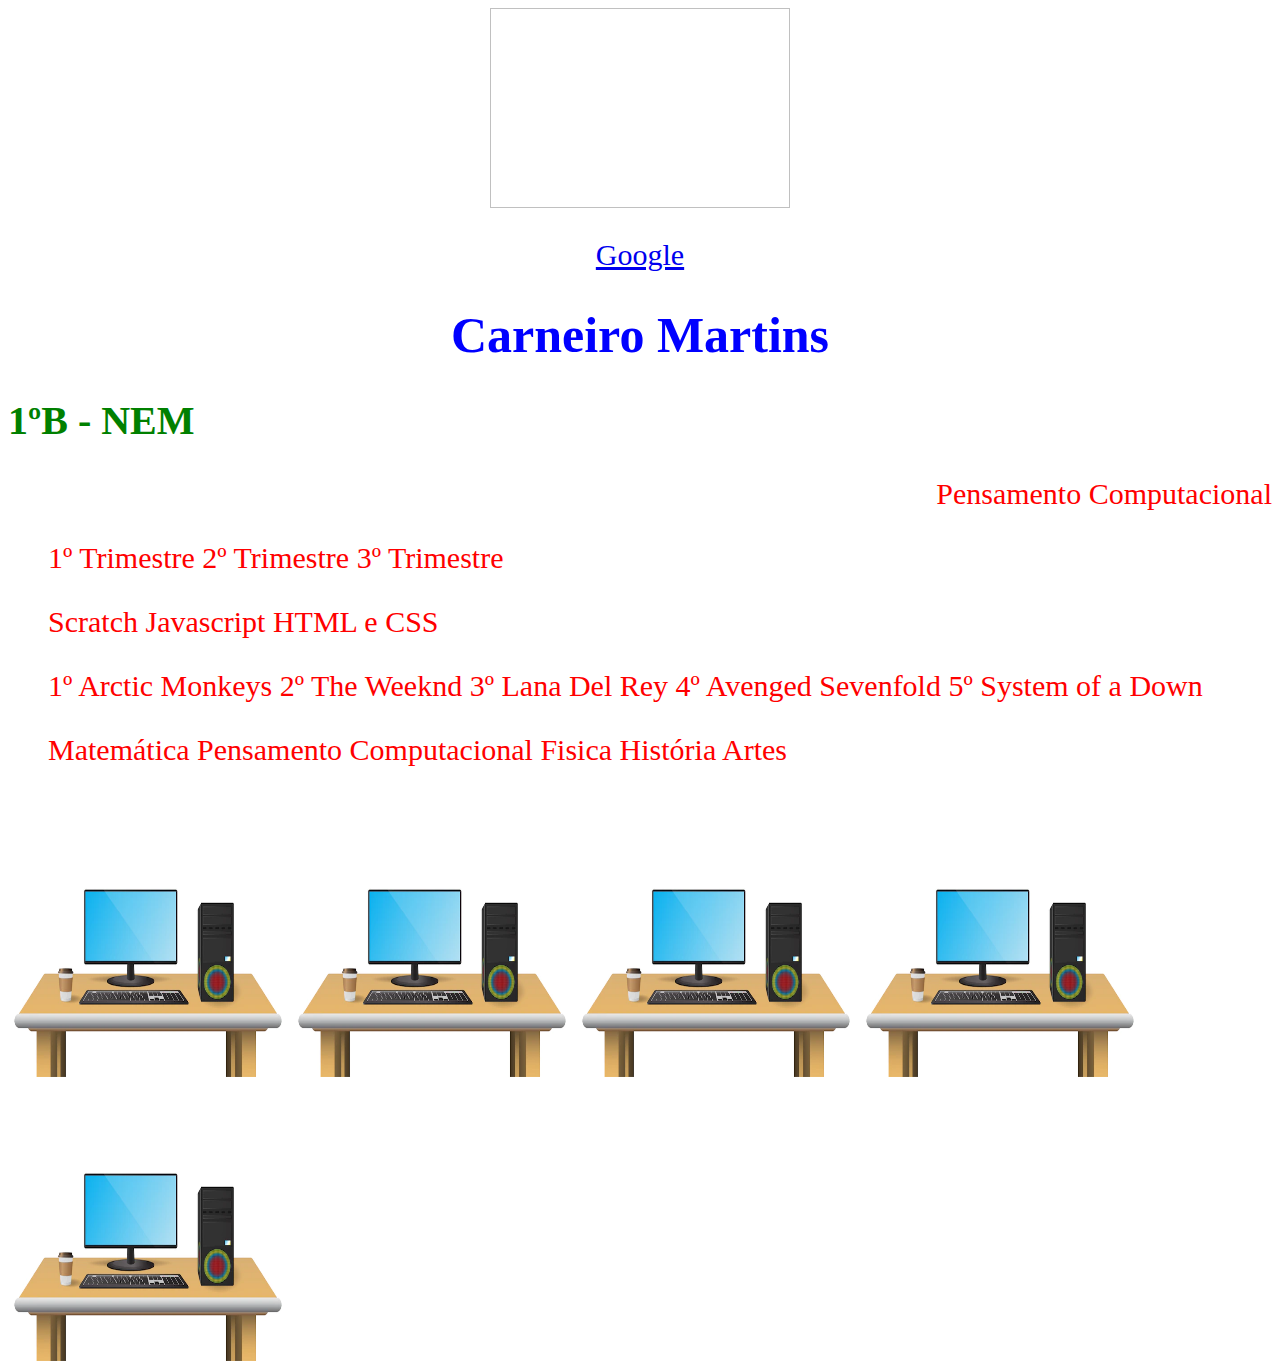
==== index.html @ e0087ccc "Update index.html" ====
<head>
     <link rel="stylesheet" href="style.css">
</head>
<body>
     <p id="imagem"><img scr="computador.png" width="300px" height="200px"></p>
     <p id="link"><a href="https://www.goggle.com.br">Google</a></p>
     <h1>Carneiro Martins</h1>
     <h2>1ºB - NEM</h2>
     <p>Pensamento Computacional</p>
     
<div class="lista">
     <ul class="lista">
          <l1>1º Trimestre</l1>
          <l1>2º Trimestre</l1>
          <l1>3º Trimestre</l1>
</ul>
     
     <ol class="lista">
     <l1>Scratch</l1>
     <l1>Javascript</l1>
     <l1>HTML e CSS</l1>
 </ol>
     
     <ul class="minha lista">
          <l1>1º Arctic Monkeys</l1>
          <l1>2º The Weeknd</l1>
          <l1>3º Lana Del Rey</l1>
          <l1>4º Avenged Sevenfold</l1>
          <l1>5º System of a Down</l1>
 </ul>
          
       <ol class="minha lista">
     <l1>Matemática</l1>
     <l1>Pensamento Computacional</l1>
     <l1>Fisica</l1>
     <l1>História</l1>
     <l1>Artes</l1>       
 </ol>
     </div>
 
 <div class="imagens">
      <img src="computador.png" width="280" height="280">
      <img src="computador.png" width="280" height="280">
      <img src="computador.png" width="280" height="280">
      <img src="computador.png" width="280" height="280">
      <img src="computador.png" width="280" height="280">
     </div>
     
</body>
---- style.css ----
.lista {
    color: red;
    font-size:30;
}

#imagem{
    text-align: center;
} 
    
#link {
      text-align: center;
}

p{
    color: red;
    font-size: 30;
    text-align: right;
}
h1{
    color: blue;
    text-align: center;
    font-size: 50;
}
h2{
    color: green;
    text-align: left;
    font-size: 40;
}
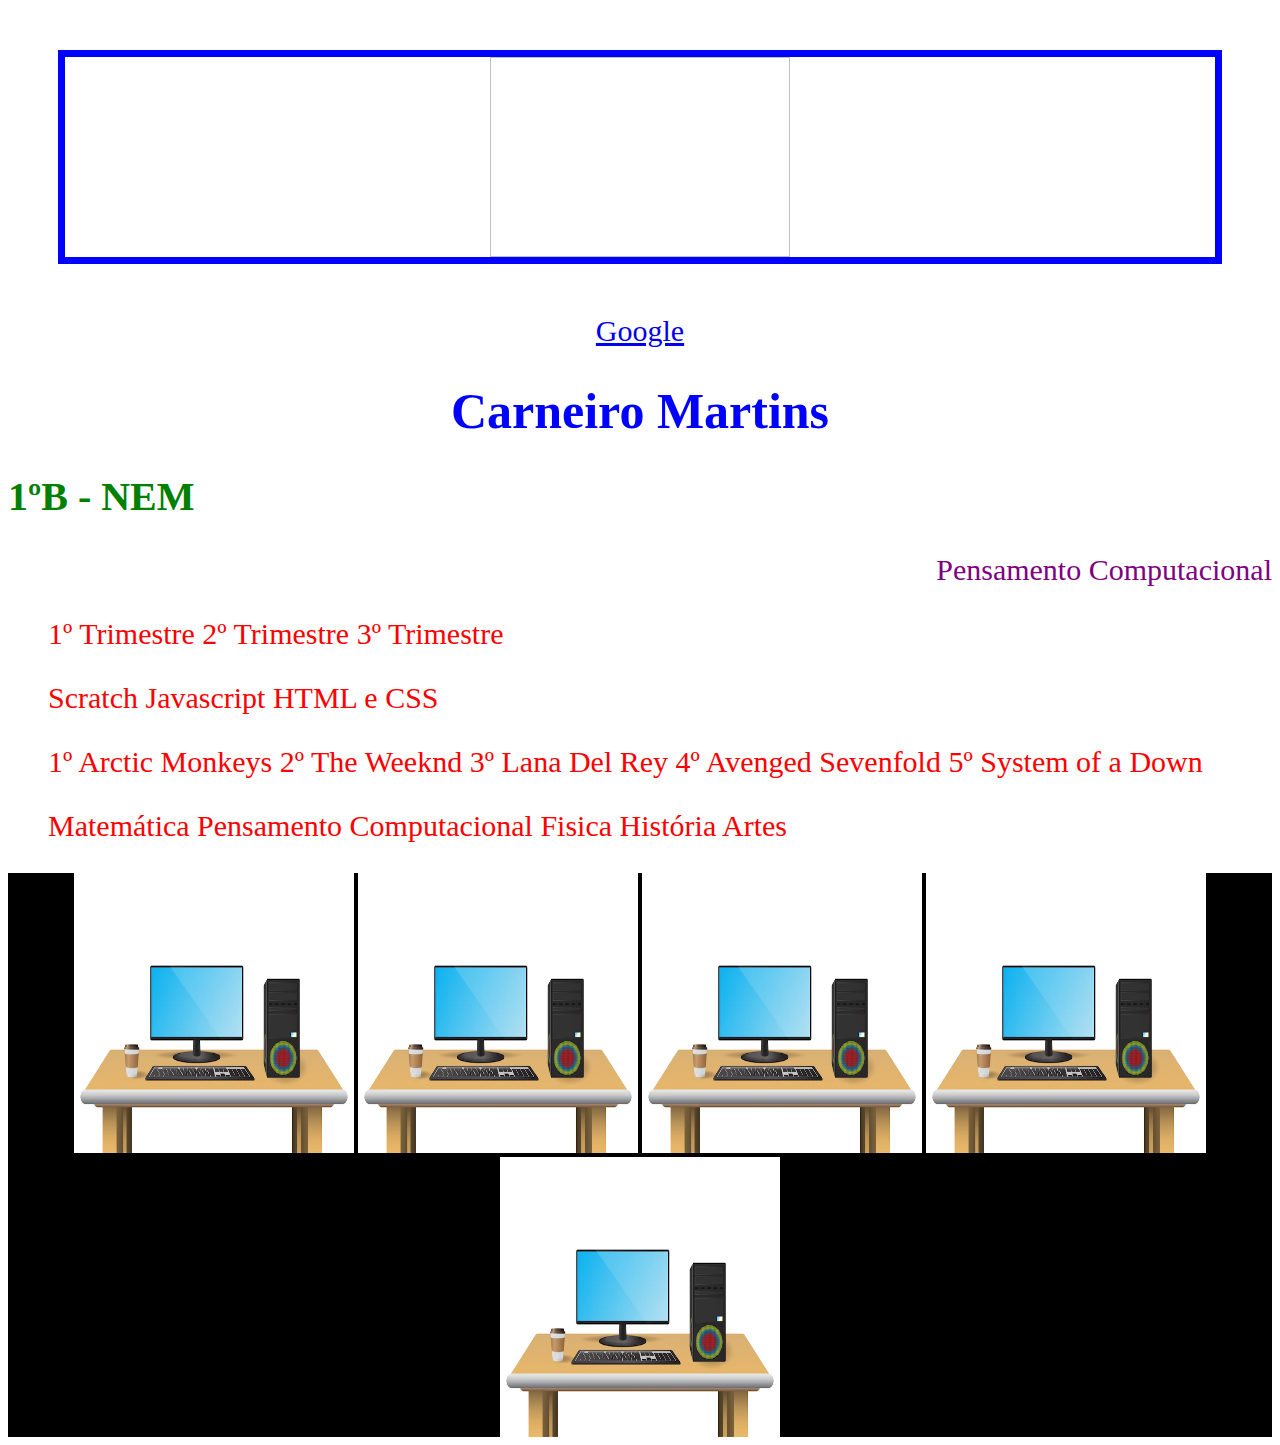
==== commit 030f47b4: "Update index.html" ====
--- a/index.html
+++ b/index.html
@@ -7,28 +7,32 @@
      <h1>Carneiro Martins</h1>
      <h2>1ºB - NEM</h2>
      <p>Pensamento Computacional</p>
-     
-<div class="lista">
+
+
+
+
+     <div class="lista">
      <ul class="lista">
           <l1>1º Trimestre</l1>
           <l1>2º Trimestre</l1>
           <l1>3º Trimestre</l1>
 </ul>
-     
      <ol class="lista">
      <l1>Scratch</l1>
      <l1>Javascript</l1>
      <l1>HTML e CSS</l1>
  </ol>
-     
-     <ul class="minha lista">
+</div>
+
+
+<div class="minha lista">
+    <ul class="minha lista">
           <l1>1º Arctic Monkeys</l1>
           <l1>2º The Weeknd</l1>
           <l1>3º Lana Del Rey</l1>
           <l1>4º Avenged Sevenfold</l1>
           <l1>5º System of a Down</l1>
- </ul>
-          
+ </ul>  
        <ol class="minha lista">
      <l1>Matemática</l1>
      <l1>Pensamento Computacional</l1>
@@ -37,6 +41,9 @@
      <l1>Artes</l1>       
  </ol>
      </div>
+
+
+
  
  <div class="imagens">
       <img src="computador.png" width="280" height="280">
--- a/style.css
+++ b/style.css
@@ -1,3 +1,18 @@
+
+.minhalista{
+    color:red;
+    font-size:30;
+}
+
+.listas{
+background:black;
+}
+
+.imagens{
+    text-align:center;
+    background:black;
+}
+
 .lista {
     color: red;
     font-size:30;
@@ -5,6 +20,10 @@
 
 #imagem{
     text-align: center;
+    border: 7px;
+    border-style:solid;
+    border-color:blue;
+    margin:50px;
 } 
     
 #link {
@@ -12,7 +31,7 @@
 }
 
 p{
-    color: red;
+    color: purple;
     font-size: 30;
     text-align: right;
 }
@@ -26,4 +45,3 @@
     text-align: left;
     font-size: 40;
 }
-
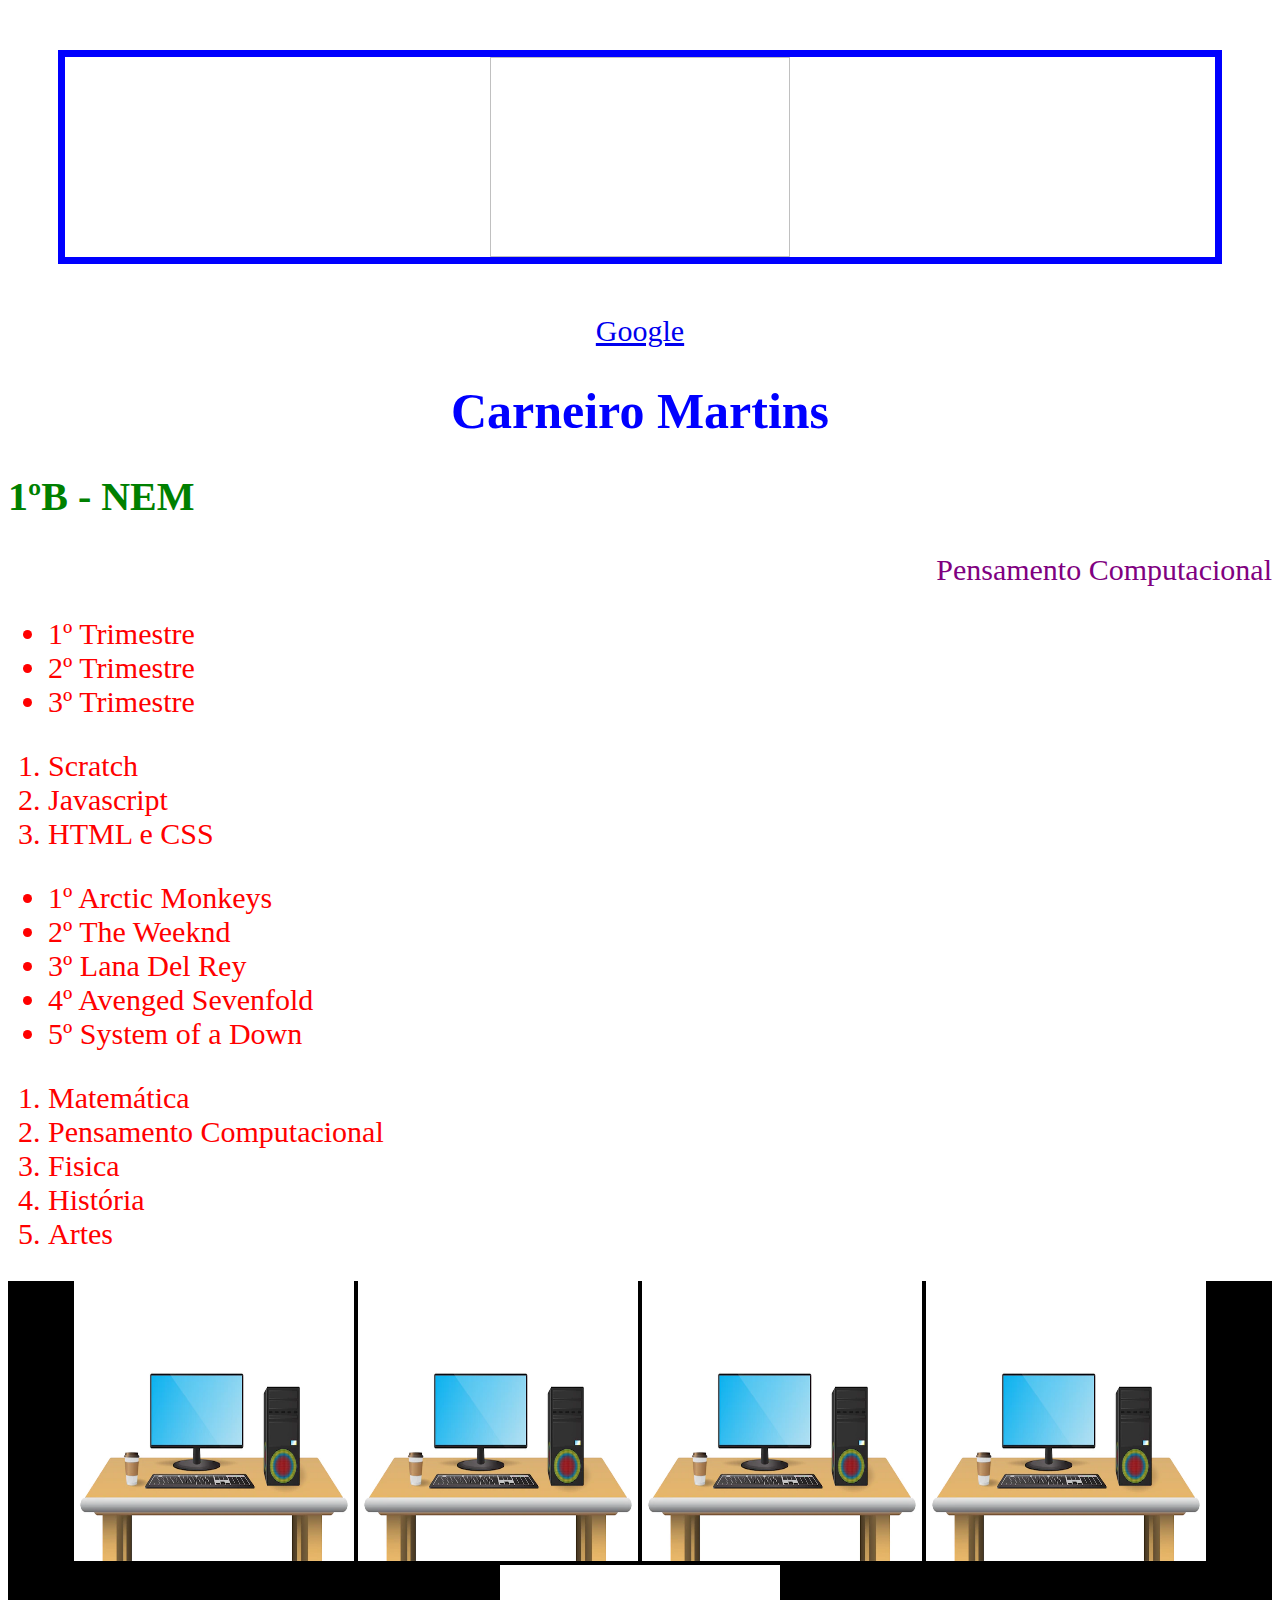
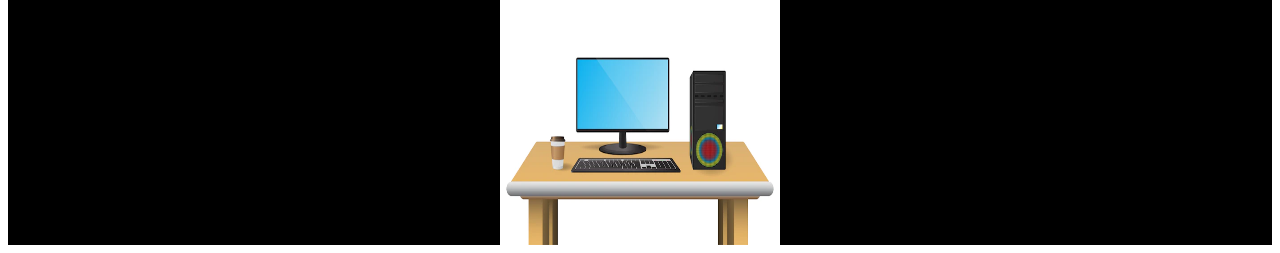
==== commit 7afa0b86: "Update index.html" ====
--- a/index.html
+++ b/index.html
@@ -7,40 +7,37 @@
      <h1>Carneiro Martins</h1>
      <h2>1ºB - NEM</h2>
      <p>Pensamento Computacional</p>
-
-
-
-
+    
      <div class="lista">
      <ul class="lista">
-          <l1>1º Trimestre</l1>
-          <l1>2º Trimestre</l1>
-          <l1>3º Trimestre</l1>
+          <li>1º Trimestre</li>
+          <li>2º Trimestre</li>
+          <li>3º Trimestre</li>
 </ul>
      <ol class="lista">
-     <l1>Scratch</l1>
-     <l1>Javascript</l1>
-     <l1>HTML e CSS</l1>
- </ol>
+     <li>Scratch</li>
+     <li>Javascript</li>
+     <li>HTML e CSS</li>
+</ol>
 </div>
 
+    <div class="minha lista">
+    <ul class="minha lista">
+          <li>1º Arctic Monkeys</li>
+          <li>2º The Weeknd</li>
+          <li>3º Lana Del Rey</li>
+          <li>4º Avenged Sevenfold</li>
+          <li>5º System of a Down</li>
+</ul>  
 
-<div class="minha lista">
-    <ul class="minha lista">
-          <l1>1º Arctic Monkeys</l1>
-          <l1>2º The Weeknd</l1>
-          <l1>3º Lana Del Rey</l1>
-          <l1>4º Avenged Sevenfold</l1>
-          <l1>5º System of a Down</l1>
- </ul>  
-       <ol class="minha lista">
-     <l1>Matemática</l1>
-     <l1>Pensamento Computacional</l1>
-     <l1>Fisica</l1>
-     <l1>História</l1>
-     <l1>Artes</l1>       
- </ol>
-     </div>
+     <ol class="minha lista">
+     <li>Matemática</li>
+     <li>Pensamento Computacional</li>
+     <li>Fisica</li>
+     <li>História</li>
+     <li>Artes</li>       
+</ol>
+</div>
 
 
 
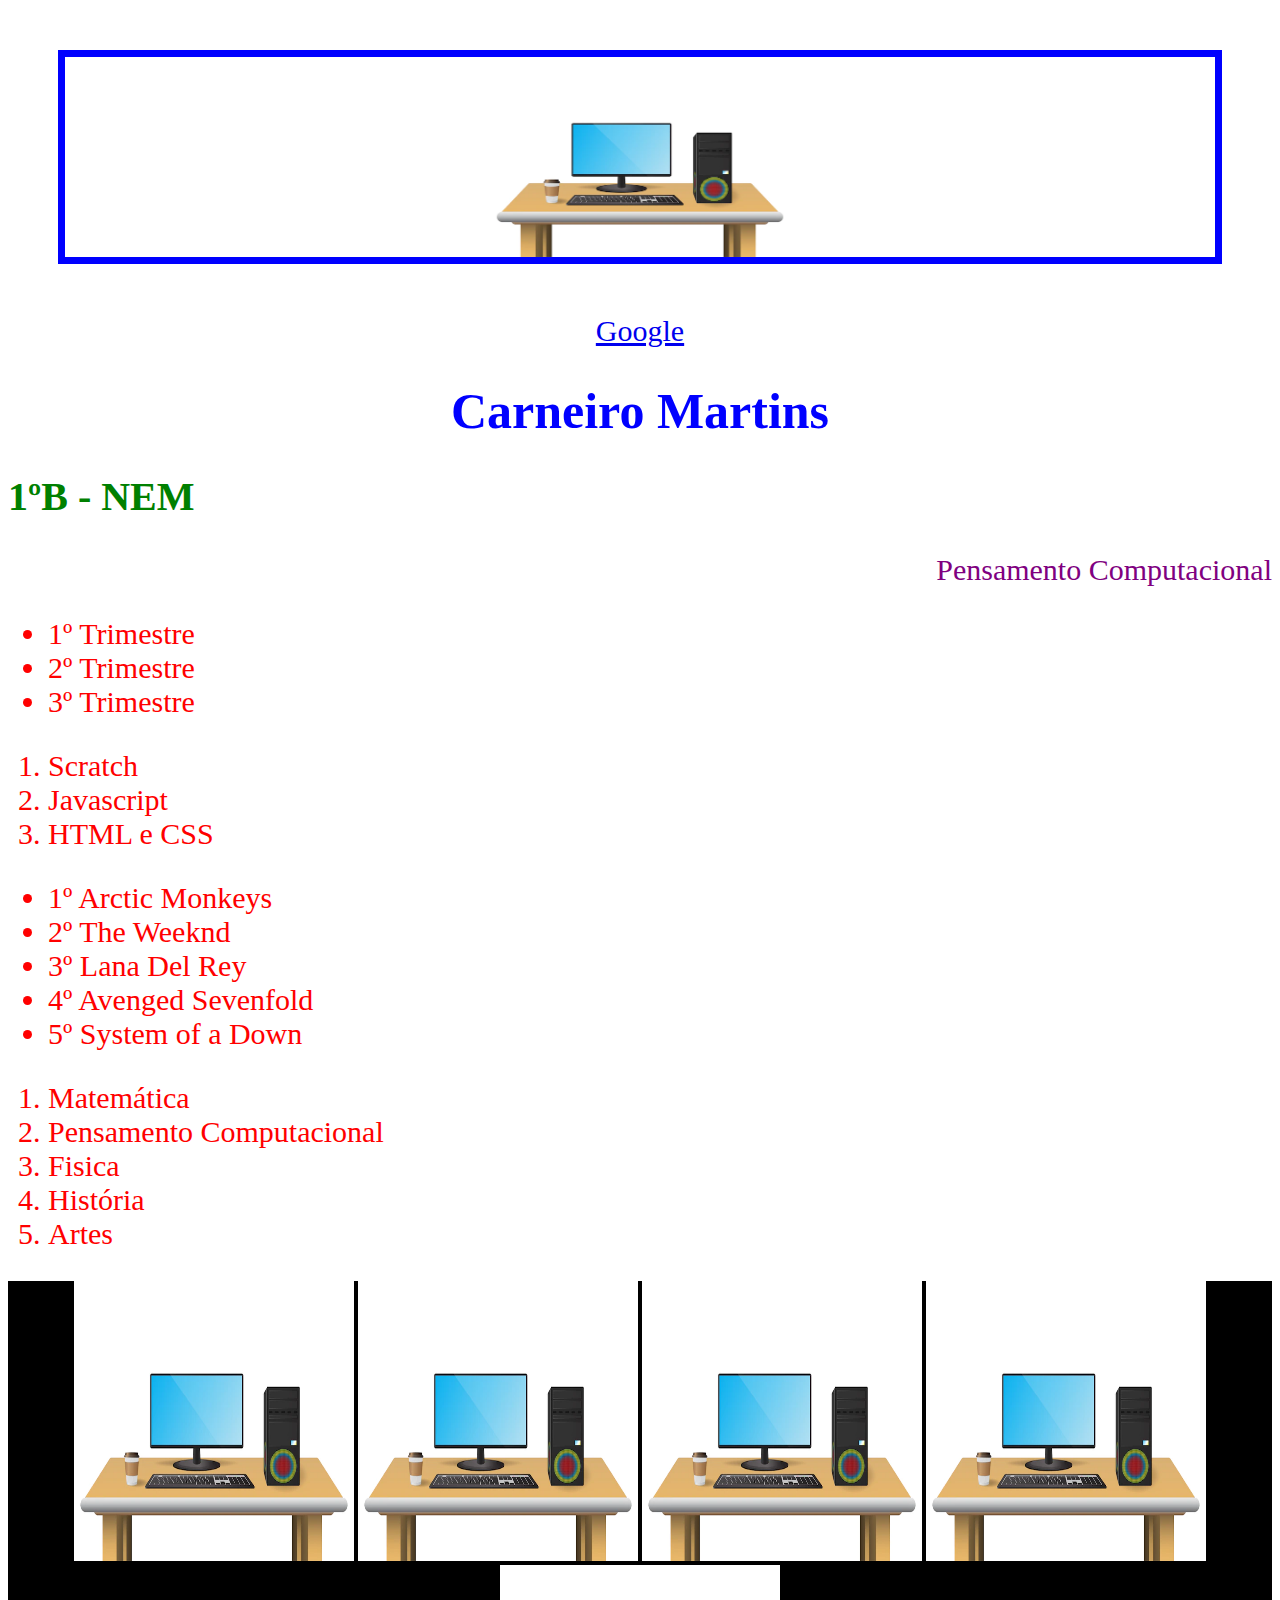
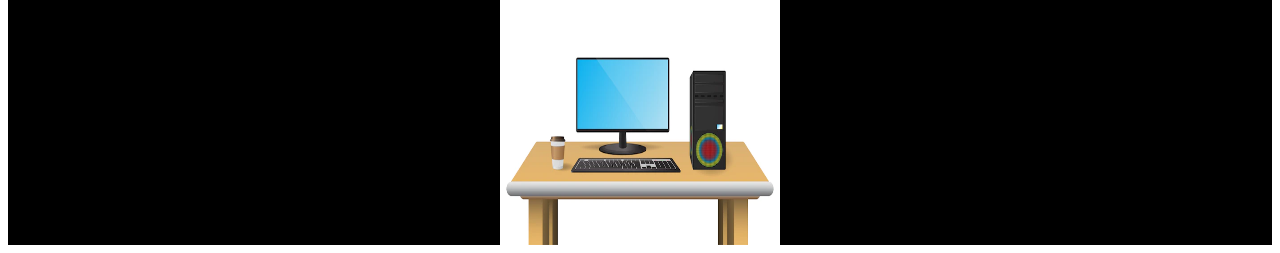
==== commit adfa3720: "Update index.html" ====
--- a/index.html
+++ b/index.html
@@ -2,7 +2,7 @@
      <link rel="stylesheet" href="style.css">
 </head>
 <body>
-     <p id="imagem"><img scr="computador.png" width="300px" height="200px"></p>
+     <p id="imagem"><img src="computador.png" width="300px" height="200px"></p>
      <p id="link"><a href="https://www.goggle.com.br">Google</a></p>
      <h1>Carneiro Martins</h1>
      <h2>1ºB - NEM</h2>
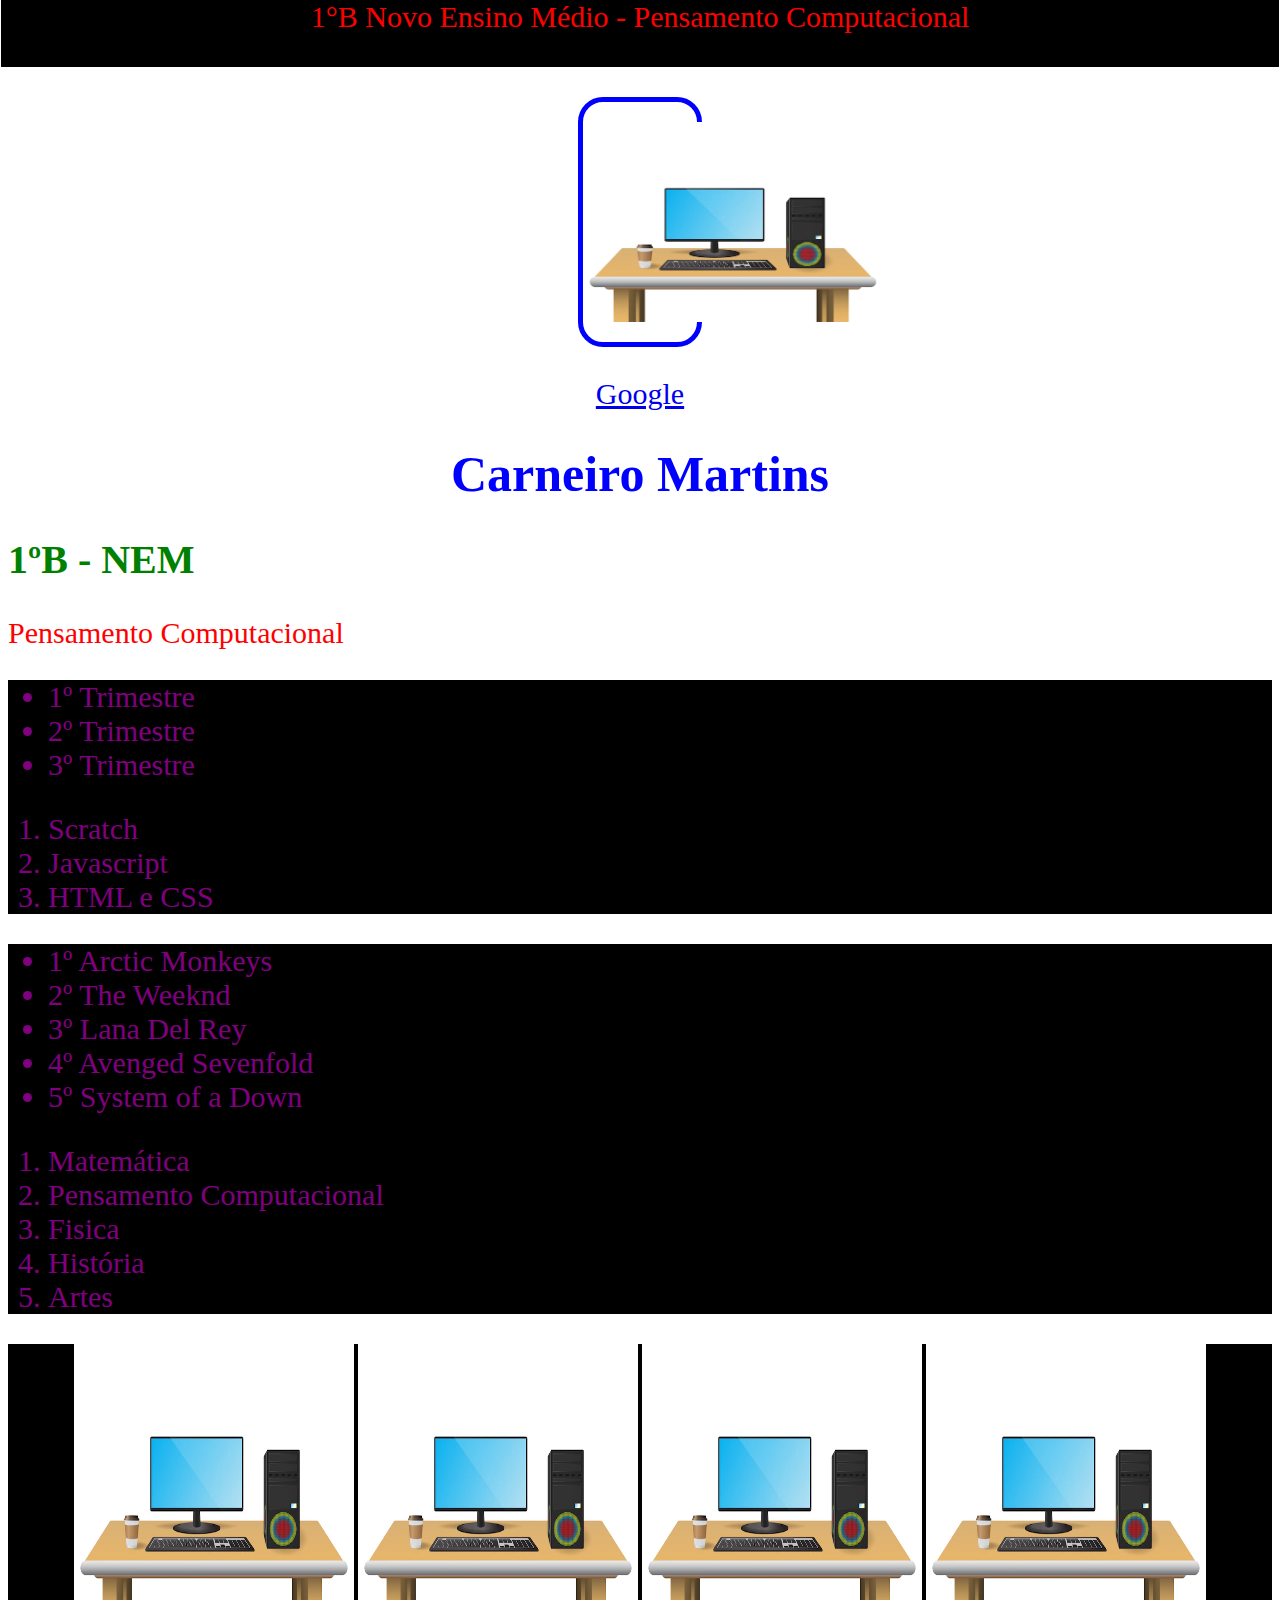
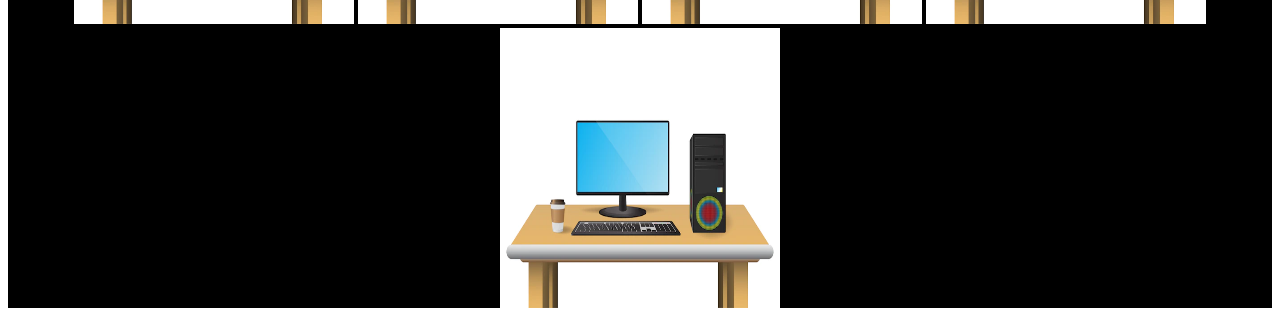
==== commit ac75aa21: "Update index.html" ====
--- a/index.html
+++ b/index.html
@@ -2,6 +2,9 @@
      <link rel="stylesheet" href="style.css">
 </head>
 <body>
+     <header id="cabecalho">
+     <p>1°B Novo Ensino Médio - Pensamento Computacional</p>
+     </header>
      <p id="imagem"><img src="computador.png" width="300px" height="200px"></p>
      <p id="link"><a href="https://www.goggle.com.br">Google</a></p>
      <h1>Carneiro Martins</h1>
--- a/style.css
+++ b/style.css
@@ -1,39 +1,52 @@
-
 .minhalista{
-    color:red;
+    color:purple;
     font-size:30;
 }
 
-.listas{
-background:black;
+.lista{
+    background:black;
 }
 
 .imagens{
     text-align:center;
     background:black;
 }
-
+#cabecalho {
+    text-align: center;
+    background: black;
+    border-bottom-style: solid;
+    margin-left: -7px;
+    margin-right: -7px;
+    margin-top: -8px;
+}
 .lista {
-    color: red;
+    color: purple;
     font-size:30;
 }
 
 #imagem{
     text-align: center;
-    border: 7px;
+    border: 5px;
     border-style:solid;
     border-color:blue;
-    margin:50px;
-} 
+    border-top-left-radius:25px;
+    border-top-right-radius:25px;
+    border-bottom-left-radius:25px;
+    border-bottom-right-radius:25px;
+    padding-top:20px;
+    padding-bottom:20px;
+    margin-left:570px;
+    margin-right:570px;
+}  
     
 #link {
       text-align: center;
 }
 
 p{
-    color: purple;
+    color: red;
     font-size: 30;
-    text-align: right;
+    
 }
 h1{
     color: blue;
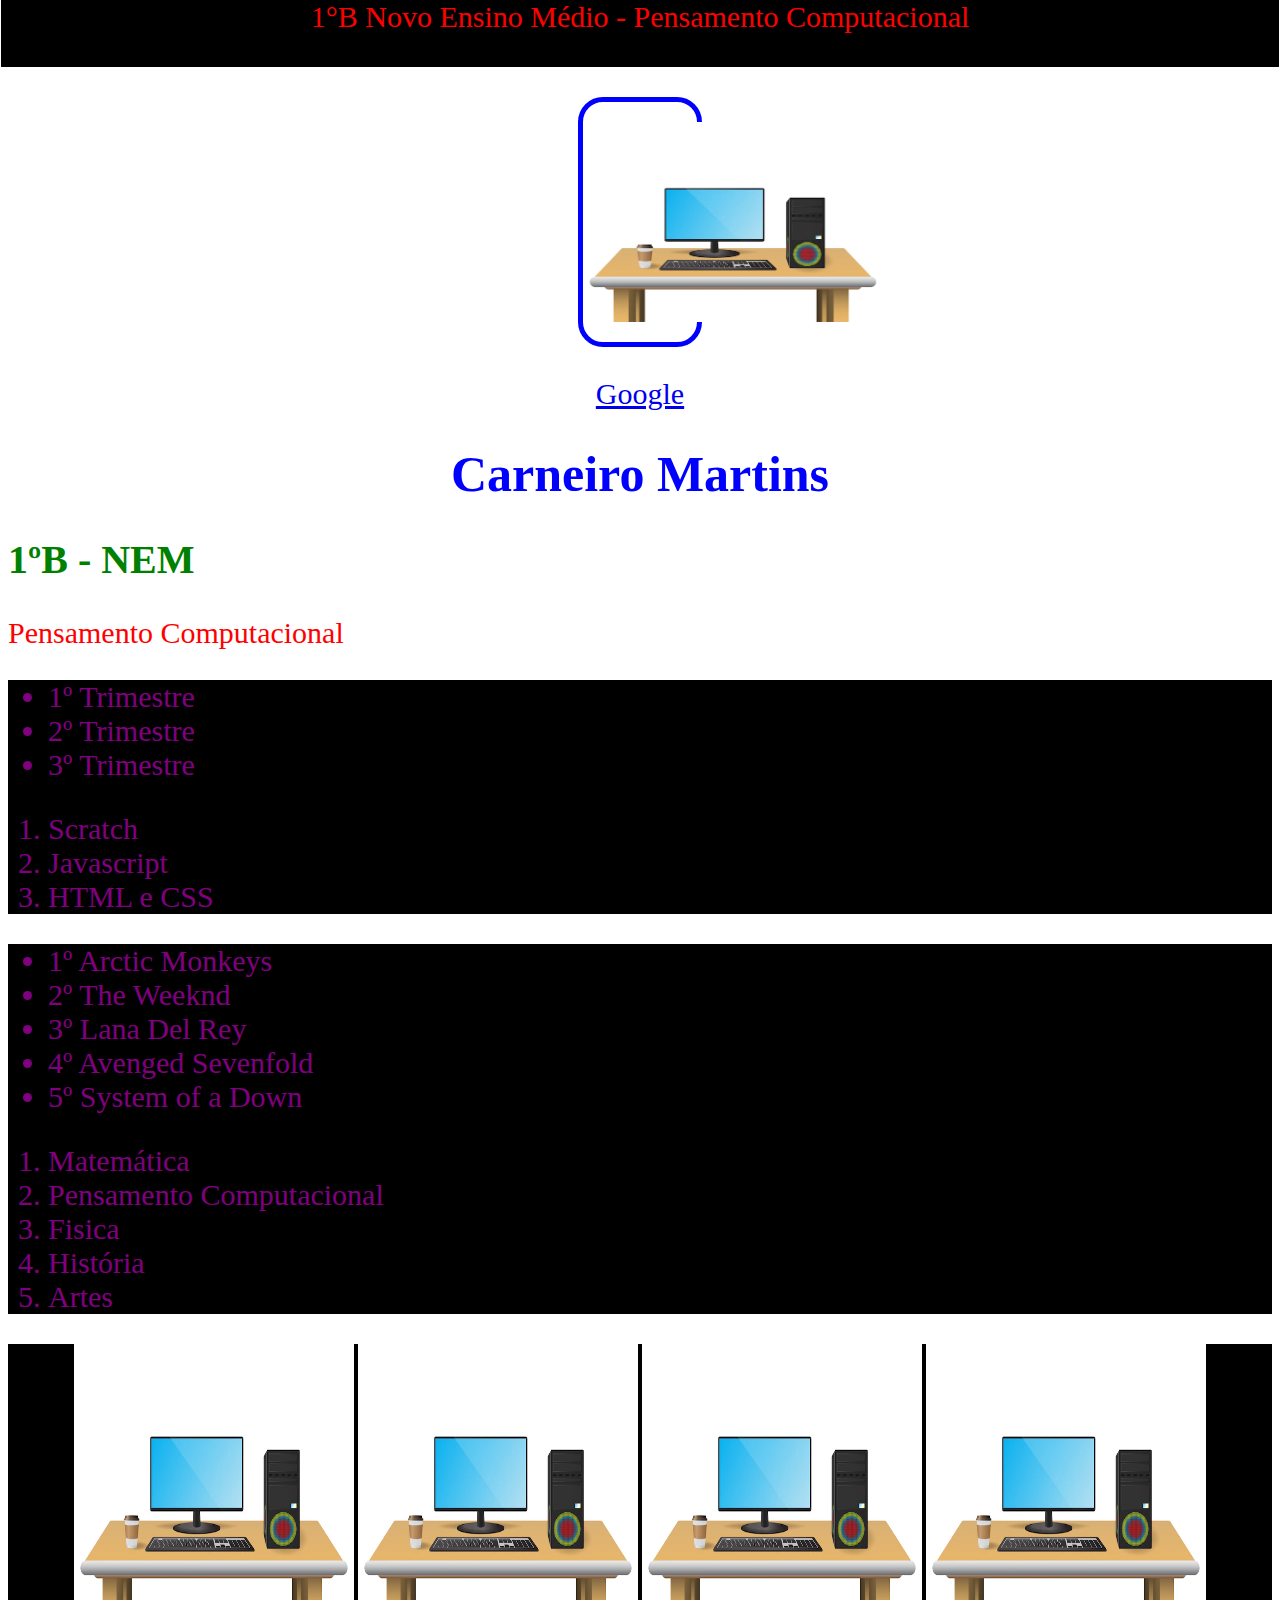
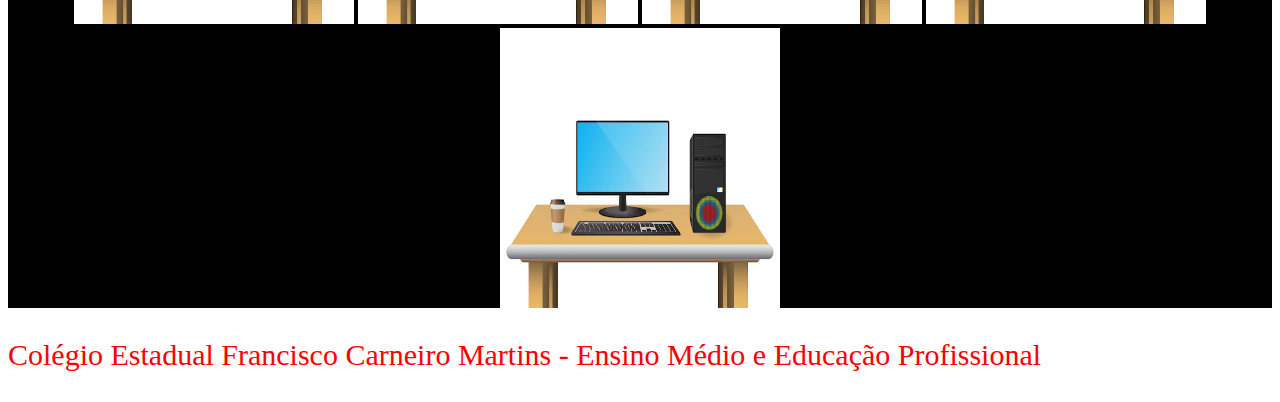
==== commit 27bdc1b3: "Update index.html" ====
--- a/index.html
+++ b/index.html
@@ -52,5 +52,9 @@
       <img src="computador.png" width="280" height="280">
       <img src="computador.png" width="280" height="280">
      </div>
+
+<footer class="rodape">
+      <p>Colégio Estadual Francisco Carneiro Martins - Ensino Médio e Educação Profissional</p>
+</footer>
      
 </body>
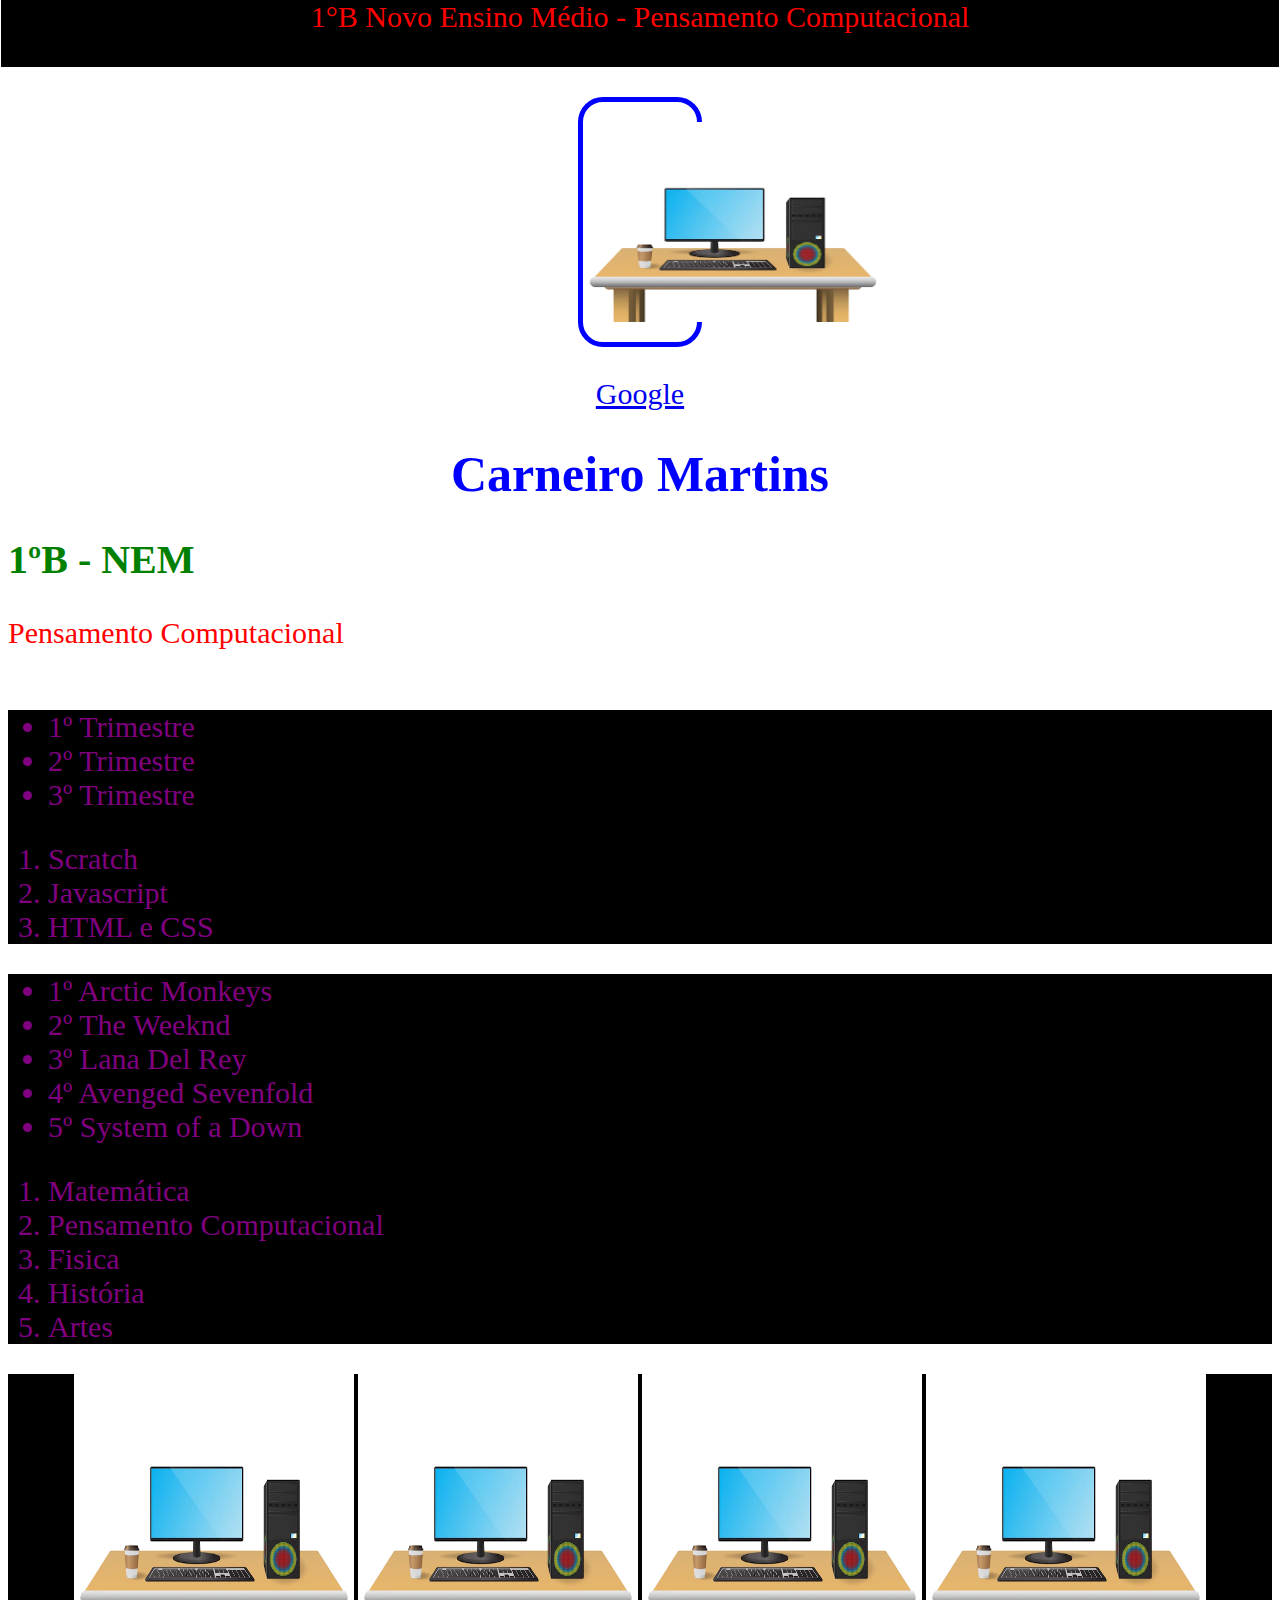
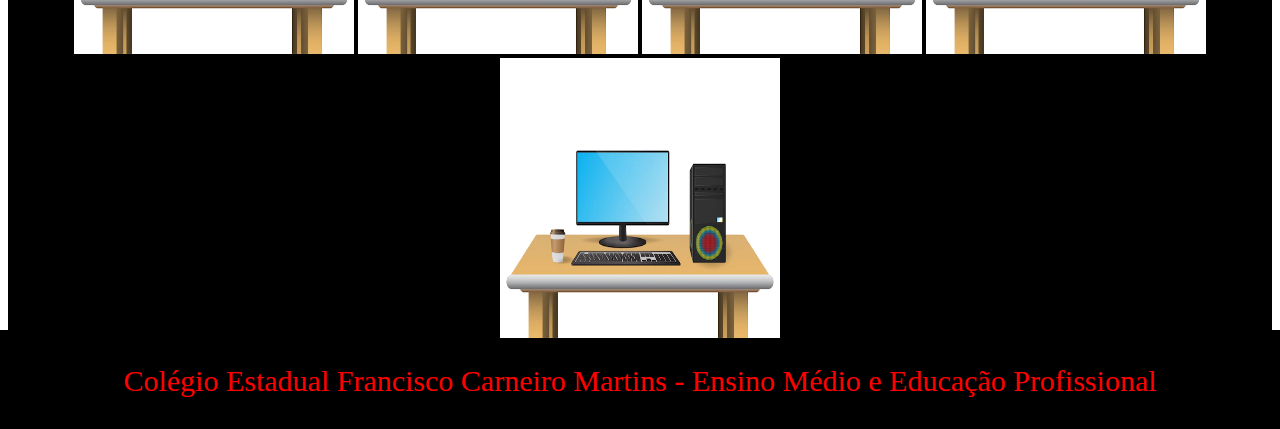
==== commit 664a3921: "Update index.html" ====
--- a/index.html
+++ b/index.html
@@ -10,7 +10,7 @@
      <h1>Carneiro Martins</h1>
      <h2>1ºB - NEM</h2>
      <p>Pensamento Computacional</p>
-    
+    <aside id="lateral">
      <div class="lista">
      <ul class="lista">
           <li>1º Trimestre</li>
--- a/style.css
+++ b/style.css
@@ -1,6 +1,9 @@
 .minhalista{
     color:purple;
     font-size:30;
+}
+#lateral{
+     float:right;
 }
 
 .lista{
@@ -18,6 +21,15 @@
     margin-left: -7px;
     margin-right: -7px;
     margin-top: -8px;
+}
+.rodape{
+    text-align:center;
+    background:black;
+    border-top-style:solid;
+    margin-left: -8px;
+    margin-right: -8px;
+    margin-top: -8px;
+    padding:1px;
 }
 .lista {
     color: purple;
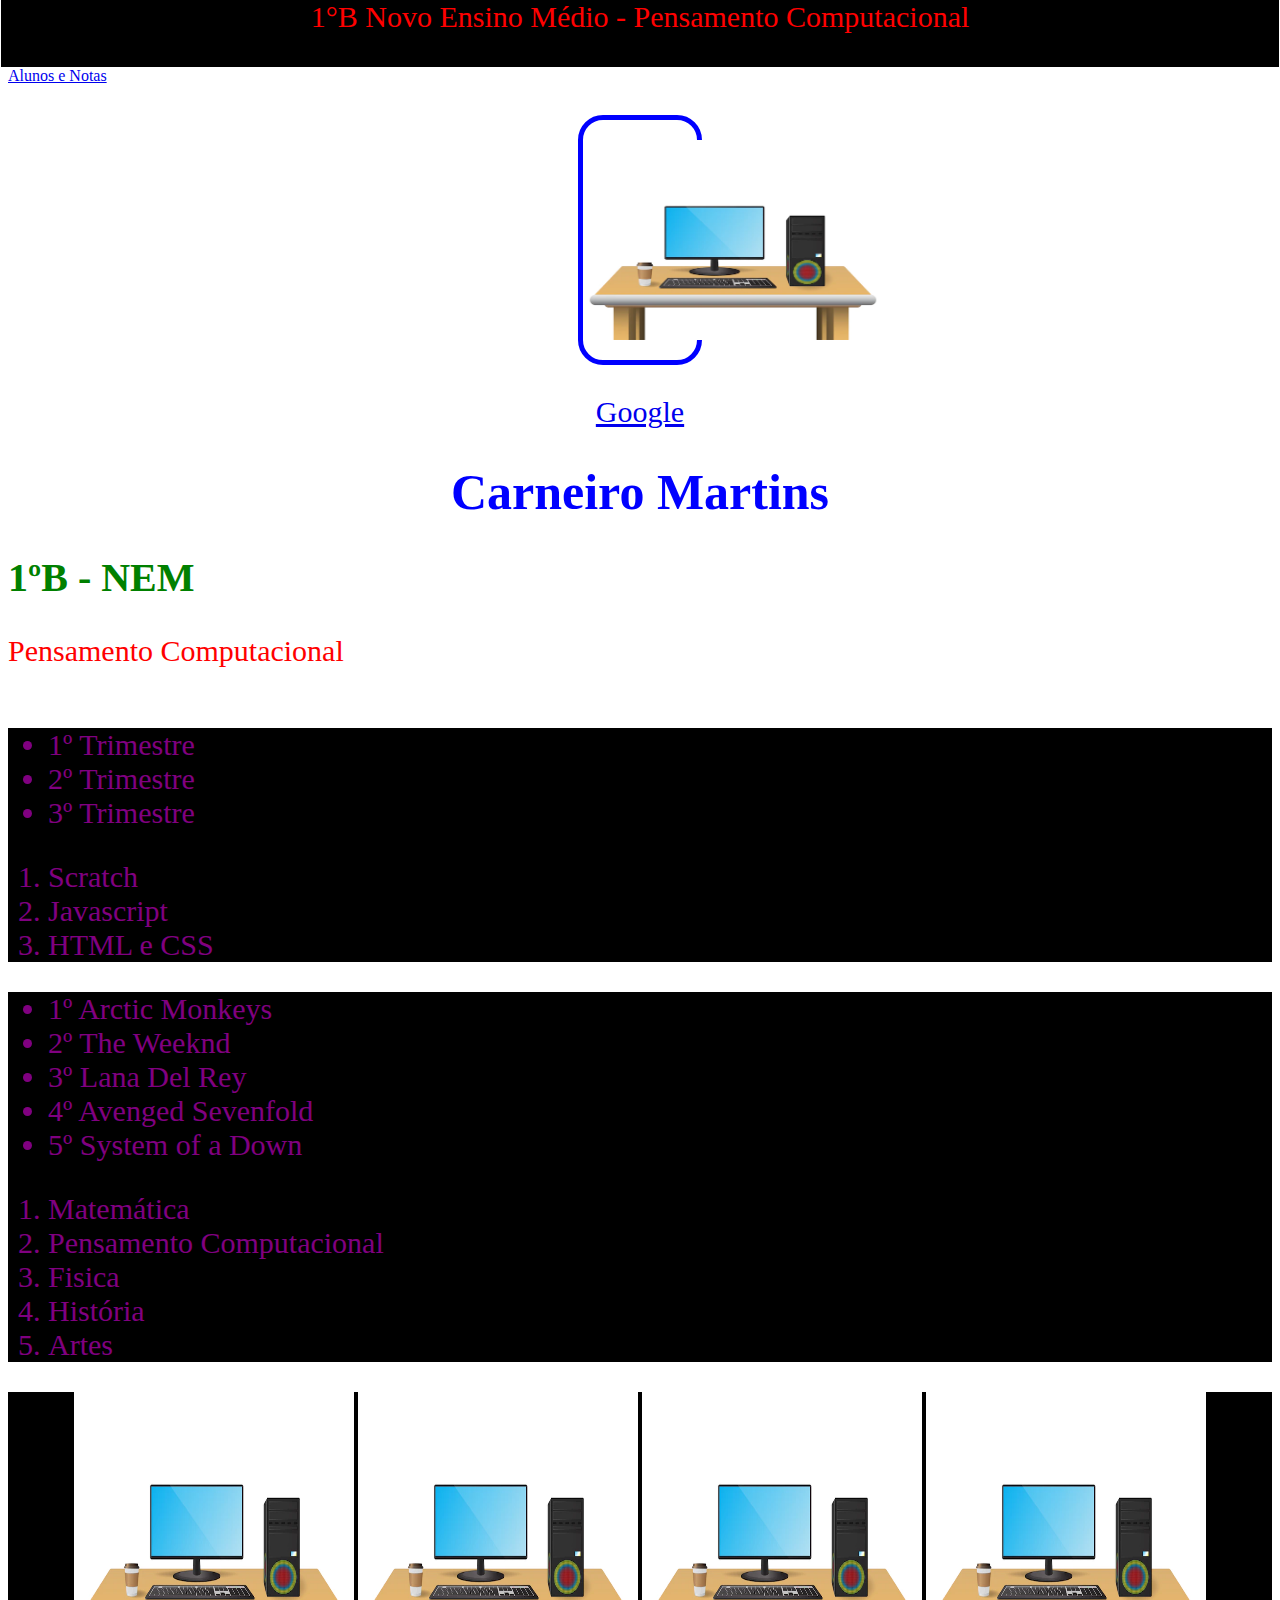
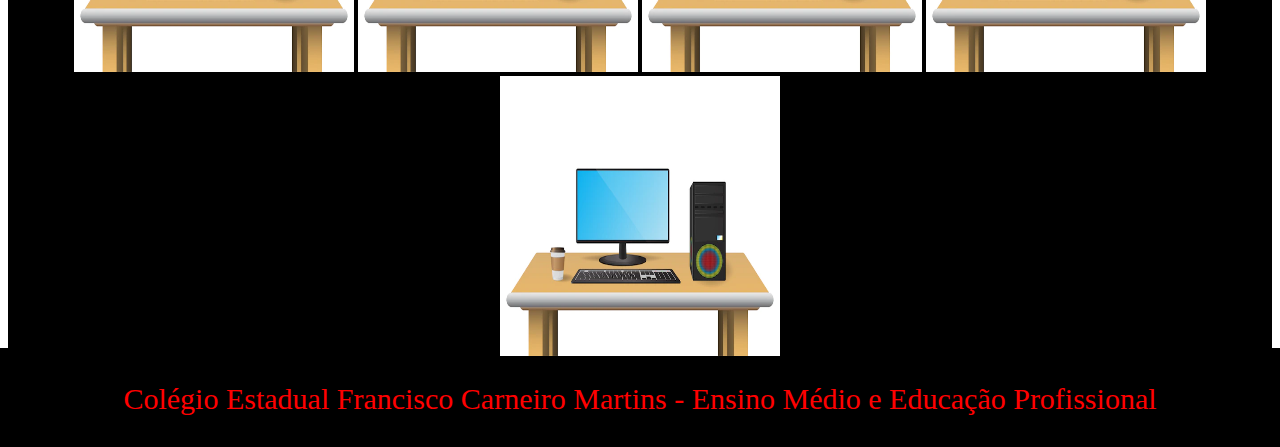
==== commit 79f1f7d8: "Update index.html" ====
--- a/index.html
+++ b/index.html
@@ -5,6 +5,9 @@
      <header id="cabecalho">
      <p>1°B Novo Ensino Médio - Pensamento Computacional</p>
      </header>
+     <nav id="menu">
+     <a href="alunos.html">Alunos e Notas</a>
+     </nav>
      <p id="imagem"><img src="computador.png" width="300px" height="200px"></p>
      <p id="link"><a href="https://www.goggle.com.br">Google</a></p>
      <h1>Carneiro Martins</h1>
